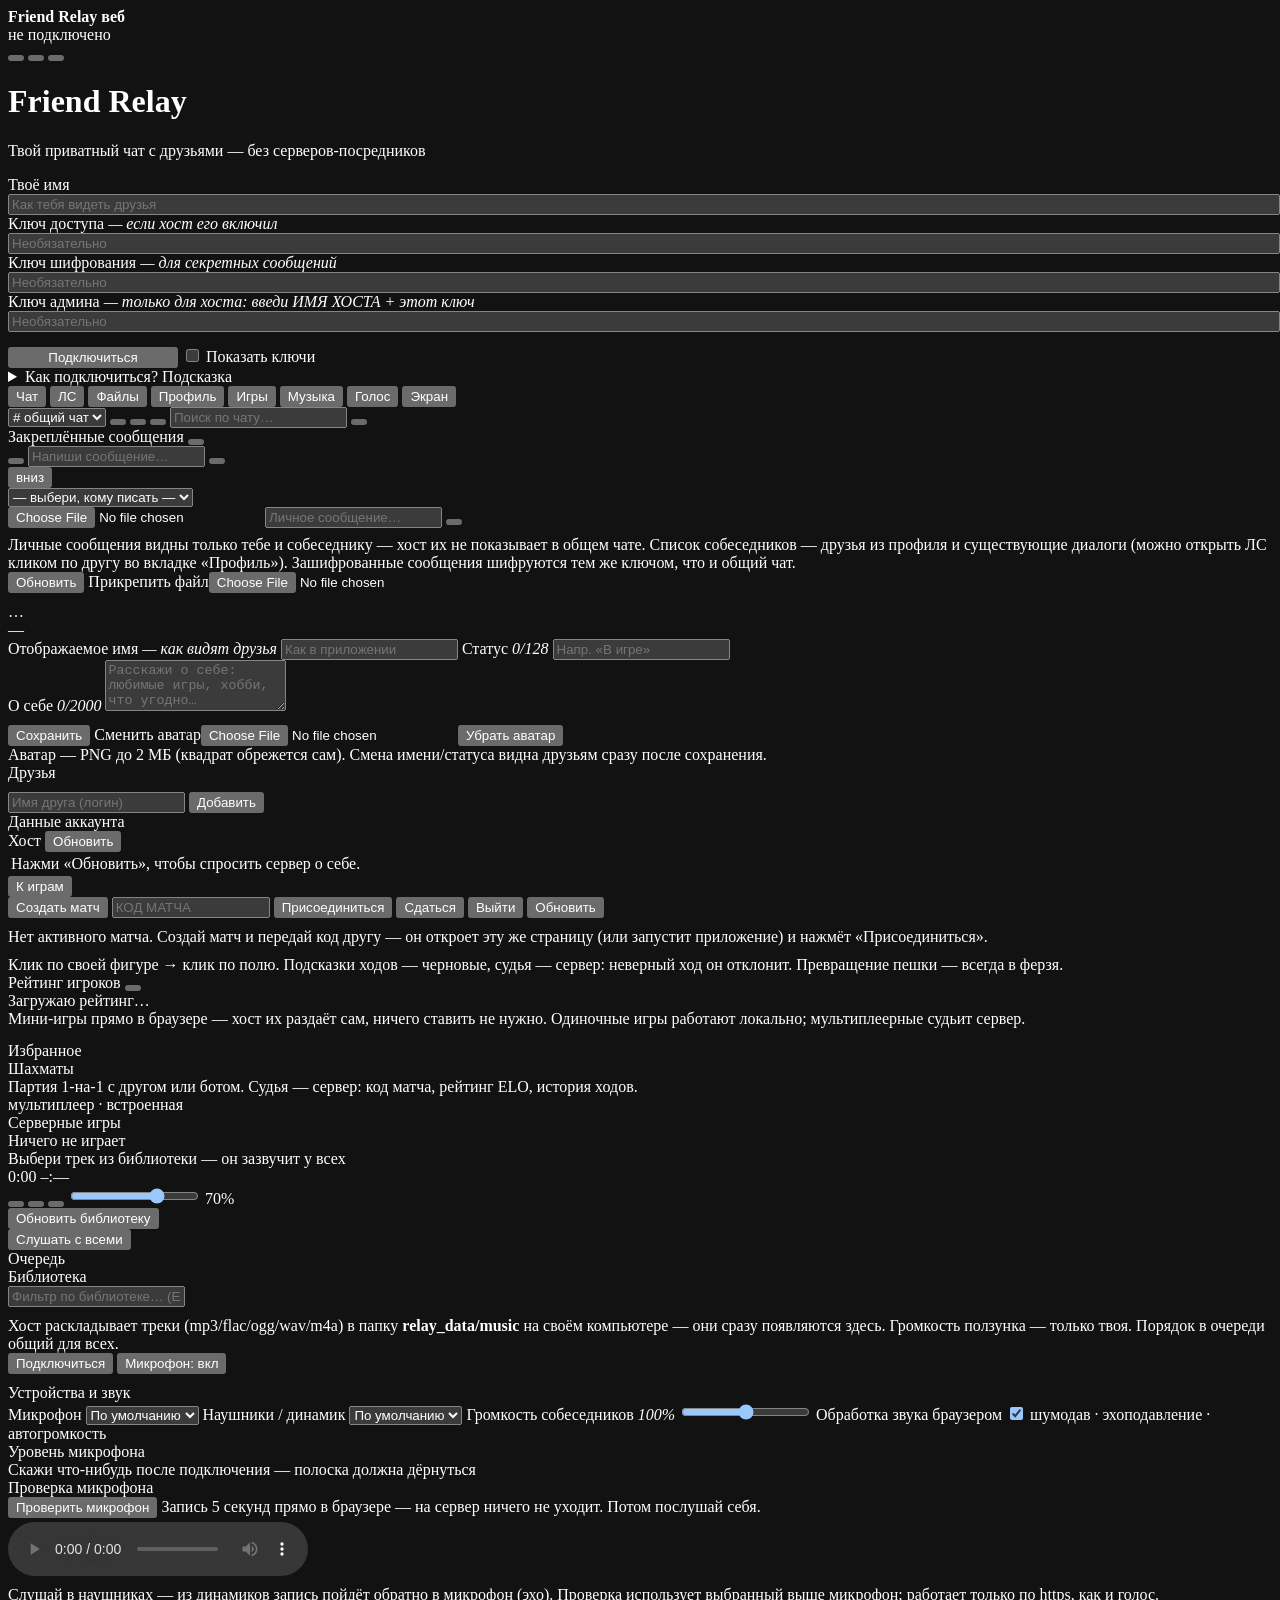
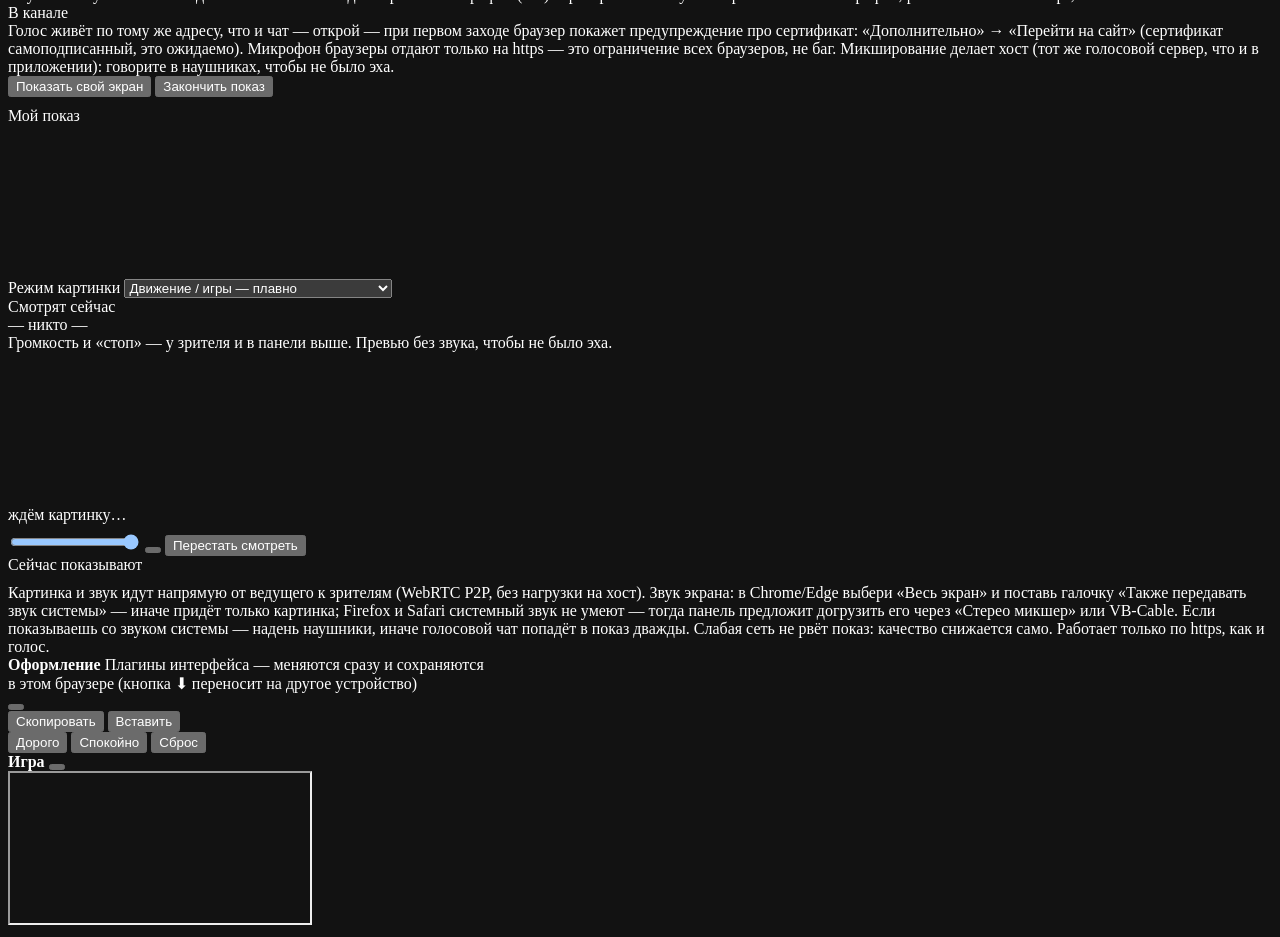
==== web_client/index.html @ a7c4d989 "v3.6.6 — voice engine fix + R4 telemetry (ping/loss in voice quality line) - mixer: send moved out o" ====
<!doctype html>
<html lang="ru">
<head>
<meta charset="utf-8">
<meta name="viewport" content="width=device-width, initial-scale=1">
<meta name="color-scheme" content="dark">
<title>Friend Relay</title>
<link rel="stylesheet" href="/static/style.css">
<!-- v3.5.9: скины «Ночник» и «Крем-брюле» (вторая парадигма целиком) —
     все правила под html[data-skin="nochnik"|"creme"], без атрибута
     файл не применяется: классика остаётся прежней -->
<link rel="stylesheet" href="/static/nochnik.css">
</head>
<body>
<header>
  <!-- Группа 1: бренд -->
  <div class="h-brand">
    <span class="brandlogo" data-i="relay"></span>
    <b>Friend Relay <span class="hint">веб</span></b>
  </div>
  <!-- Группа 2: статус подключения и онлайн -->
  <div class="h-status">
    <span class="connpill"><span class="dot" id="connDot"></span><span id="connTxt">не подключено</span></span>
    <span id="online"></span>
  </div>
  <!-- Группа 3: инструменты (хост · палитра · разделитель · тема · UX-студия) -->
  <div class="h-tools">
    <span class="hint" id="hostInfo"></span>
    <!-- v3.2: command palette — Ctrl+K, любой раздел за секунду (palette.js) -->
    <button id="btnPalette" class="sec" title="Быстрый переход (Ctrl+K)" data-i="search"></button>
    <span class="h-divider"></span>
    <button id="btnTheme" class="sec" title="Сменить тему оформления" data-i="theme"></button>
    <!-- v2.0.8: Appearance Studio — плагины оформления (appearance.js) -->
    <button id="btnUx" class="sec" title="Оформление и плагины" data-i="palette"></button>
  </div>
</header>
<main>
  <div class="panel" id="connectPanel">
    <div class="brandhero">
      <div class="logo" data-i="relay"></div>
      <h1>Friend Relay</h1>
      <p>Твой приватный чат с друзьями — без серверов-посредников</p>
    </div>
    <div class="conn-grid">
      <label class="field">
        <span>Твоё имя</span>
        <input id="name" placeholder="Как тебя видеть друзья" style="width:100%" maxlength="32">
      </label>
      <label class="field">
        <span>Ключ доступа <em class="opt">— если хост его включил</em></span>
        <input id="key" type="password" placeholder="Необязательно" style="width:100%">
      </label>
      <label class="field">
        <span>Ключ шифрования <em class="opt">— для секретных сообщений</em></span>
        <input id="enckey" type="password" placeholder="Необязательно" style="width:100%">
      </label>
      <!-- (v3.5.1) Ключ админа: с именем хоста даёт права админа с любого
           устройства. С машины хоста не нужен (loopback и так админ). -->
      <label class="field">
        <span>Ключ админа <em class="opt">— только для хоста: введи ИМЯ ХОСТА + этот ключ</em></span>
        <input id="adminkey" type="password" placeholder="Необязательно" style="width:100%">
      </label>
    </div>
    <div class="row" style="margin-top:14px">
      <button id="btnConnect" style="min-width:170px" data-i="rocket"> Подключиться</button>
      <label class="chk"><input type="checkbox" id="showKeys"> Показать ключи</label>
    </div>
    <div class="warn" id="connWarn"></div>
    <details class="howto">
      <summary>Как подключиться? Подсказка</summary>
      <div class="hint">Хост берётся из адреса этой страницы — открывай её на хосте:
        http://IP-хоста:8420/ (ZeroTier: http://100.x.x.x:8420/). Ключ шифрования —
        тот же «секретный ключ», что в настройках приложения хоста: без него
        зашифрованные сообщения не прочитать. Первый вывод ключа может занять
        несколько секунд — дальше берётся из кеша вкладки. Ключ админа —
        для ВЛАДЕЛЬЦА сервера: введи имя хоста и ключ (его печатает сервер при
        старте / показывает GUI хоста) — станешь админом и из браузера.
        С самой машины хоста админство включается само, ключ не нужен.</div>
    </details>
  </div>

  <div id="app" class="hidden">
    <!-- v3.2 «Studio Social»: табы превращаются CSS в социальный
         рейл-остров (rail.js добавляет сюда же аватары друзей и док).
         Разметка вкладок не менялась — только роли для ARIA. -->
    <div class="tabs" role="tablist" aria-label="Разделы">
      <div class="tabs-nav">
        <button data-tab="chat" class="act" role="tab" aria-selected="true" data-i="chat"> Чат</button>
        <button data-tab="dm" role="tab" aria-selected="false" data-i="dm"> ЛС</button>
        <button data-tab="files" role="tab" aria-selected="false" data-i="files"> Файлы</button>
        <button data-tab="profile" role="tab" aria-selected="false" data-i="profile"> Профиль</button>
        <!-- v3 Studio: Шахматы переехали в Игры (это же игра) — отдельной
             вкладки больше нет, но #tab-chess остаётся как подвид Games.
             См. карту «Шахматы» в #tab-games. -->
        <!-- v2.0.5: вкладка игр — лаунчер (как «активити» в Discord) -->
        <button data-tab="games" role="tab" aria-selected="false" data-i="games"> Игры</button>
        <!-- v3.3.0: вкладка музыки — синхронный плеер (music.js) -->
        <button data-tab="music" role="tab" aria-selected="false" data-i="music"> Музыка</button>
        <button data-tab="voice" role="tab" aria-selected="false" data-i="voice"> Голос</button>
        <!-- v3.6.0: демонстрация экрана со звуком (screen.js, WebRTC P2P) -->
        <button data-tab="screen" role="tab" aria-selected="false" data-i="screen"> Экран</button>
      </div>
    </div>

    <div class="panel" id="tab-chat">
      <div class="chatTop">
        <select id="channelSel" style="max-width:230px">
          <option value=""># общий чат</option>
        </select>
        <!-- v2.0.3: каналы прямо из веба — создать и удалить (сможет
             только создатель канала, сервер проверит и ответит 403) -->
        <button id="btnChanNew" class="sec" title="Создать канал" data-i="plus"></button>
        <button id="btnChanDel" class="sec hidden" title="Удалить канал
          (создатель)" data-i="trash"></button>
        <span id="typing"></span>
        <span style="flex:1"></span>
        <!-- v2.0.3: панель закреплённых сообщений (GET /pinned) -->
        <button id="btnPins" class="sec" title="Закреплённые сообщения" data-i="pin"></button>
        <!-- v2.0.2: поиск по загруженной ленте + звук-уведомление -->
        <input id="searchBox" placeholder="Поиск по чату…">
        <span class="hint" id="searchStat"></span>
        <button id="btnNotify" class="sec" title="Звук новых сообщений,
          когда вкладка не активна" data-i="bell"></button>
      </div>
      <!-- v2.0.3: выпадающая панель пинов (видна после клика на 📌) -->
      <div id="pinPanel" class="pinpanel hidden">
        <div class="pinpanel-head">Закреплённые сообщения
          <button id="btnPinClose" class="sec" data-i="x"></button></div>
        <div id="pinList"></div>
      </div>
      <div id="feed"></div>
      <div id="composer">
        <button id="btnEmoji" title="Эмодзи" type="button" data-i="emoji"></button>
        <input id="msgText" placeholder="Напиши сообщение…" maxlength="4000">
        <button id="btnSend" title="Отправить (Enter)" data-i="send"></button>
      </div>
      <div class="warn" id="chatWarn"></div>
      <button id="jumpDown" class="jumppill hidden">вниз <span id="jumpCnt"></span></button>
    </div>

    <div class="panel hidden" id="tab-dm">
    <div class="chatTop">
      <select id="dmPeer"><option value="">— выбери, кому писать —</option></select>
      <span class="hint" id="dmStat"></span>
    </div>
    <div id="dmFeed"></div>
    <div id="dmComposer">
      <!-- v2.0.3: файлы в ЛС — POST /send_dm_file, скачивание
           /dm_download/<id> (видит только отправитель и получатель) -->
      <label class="filebtn dmbtn" title="Прикрепить файл (только для
        собеседника)" data-i="attach"><input type="file" id="dmFileInput"></label>
      <input id="dmText" placeholder="Личное сообщение…" maxlength="4000">
      <button id="btnDmSend" title="Отправить (Enter)" data-i="send"></button>
    </div>
    <div class="warn" id="dmWarn"></div>
    <div class="hint" style="margin-top:8px">Личные сообщения видны только тебе
      и собеседнику — хост их не показывает в общем чате. Список собеседников —
      друзья из профиля и существующие диалоги (можно открыть ЛС кликом по
      другу во вкладке «Профиль»). Зашифрованные сообщения шифруются тем же
      ключом, что и общий чат.</div>
  </div>

  <div class="panel hidden" id="tab-files">
      <div class="row" style="margin-bottom:10px">
        <button id="btnRefreshFiles" class="sec" data-i="refresh"> Обновить</button>
        <label class="filebtn sec" data-i="attach"> Прикрепить файл<input type="file" id="fileInput"></label>
        <span class="hint" id="upStat"></span>
      </div>
      <div id="filesList"></div>
    </div>

    <div class="panel hidden" id="tab-profile">
      <div id="profCard" class="profcards">
        <div class="profhead">
          <div id="profAvatar" class="bigavatar">…</div>
          <div class="profhead-info">
            <div id="profName" class="profName">—</div>
            <div id="profLogin" class="hint"></div>
            <div id="profStatusMsg" class="profStatus"></div>
          </div>
        </div>
        <div class="profrow">
          <label class="field"><span>Отображаемое имя <em class="opt">— как видят друзья</em></span>
            <input id="profNameInput" maxlength="32" placeholder="Как в приложении"></label>
          <label class="field"><span>Статус <em class="opt" id="profStatusCnt">0/128</em></span>
            <input id="profStatusInput" maxlength="128" placeholder="Напр. «В игре»"></label>
        </div>
        <label class="field"><span>О себе <em class="opt" id="profBioCnt">0/2000</em></span>
          <textarea id="profBioInput" rows="3" maxlength="2000"
            placeholder="Расскажи о себе: любимые игры, хобби, что угодно…"></textarea></label>
        <div class="row" style="margin-top:10px">
          <button id="btnSaveProfile" data-i="save"> Сохранить</button>
          <label class="filebtn sec" data-i="image"> Сменить аватар<input type="file" id="avatarInput" accept="image/png"></label>
          <button id="btnRemoveAvatar" class="sec" data-i="trash"> Убрать аватар</button>
          <span class="hint" id="profSaveStat"></span>
        </div>
        <div class="warn" id="profWarn"></div>
        <div class="hint">Аватар — PNG до 2 МБ (квадрат обрежется сам). Смена
          имени/статуса видна друзьям сразу после сохранения.</div>
      </div>

      <div class="subhead">Друзья</div>
      <div id="friendsBox" class="friendslist"></div>
      <div class="row" style="margin-top:10px">
        <input id="friendName" placeholder="Имя друга (логин)" style="max-width:230px">
        <button id="btnAddFriend" class="sec" data-i="plus"> Добавить</button>
      </div>
      <div class="warn" id="friendsWarn"></div>

      <div class="subhead">Данные аккаунта</div>
      <table id="profileTable"></table>

      <!-- v2.0.3: сводка хоста (GET /server/stats) — «жив ли сервер» -->
      <div class="subhead">Хост
        <button id="btnHostStats" class="sec" data-i="refresh"> Обновить</button></div>
      <table id="hostTable"><tr><td colspan="2" class="hint">Нажми
        «Обновить», чтобы спросить сервер о себе.</td></tr></table>
    </div>

    <!-- v3 Studio: Шахматы — теперь подвид вкладки «Игры».
         #tab-chess остаётся отдельным .panel со всеми ID, на которые
         опирается chess.js (btnChessHost, board, moveList, lbBox…).
         Скрыт по умолчанию; открывается кликом по карте «Шахматы» в
         #tab-games. Кнопка «← к играм» возвращает в лаунчер. -->
    <div class="panel hidden" id="tab-chess">
      <!-- Кнопка возврата в лаунчер игр -->
      <button class="chess-back" id="btnChessBack" data-i="arrow-left"> К играм</button>
      <div class="row" style="margin-bottom:10px">
        <button id="btnChessHost">Создать матч</button>
        <input id="chessCode" placeholder="Код матча" style="width:150px;
          text-transform:uppercase">
        <button id="btnChessJoin" class="sec">Присоединиться</button>
        <span style="flex:1"></span>
        <button id="btnChessResign" class="sec hidden" data-i="flag"> Сдаться</button>
        <button id="btnChessLeave" class="sec hidden">Выйти</button>
        <button id="btnChessRefresh" class="sec" data-i="refresh"> Обновить</button>
      </div>
      <div id="chessStatus" class="hint" style="margin-bottom:10px">Нет активного матча.
        Создай матч и передай код другу — он откроет эту же страницу
        (или запустит приложение) и нажмёт «Присоединиться».</div>
      <div id="chessWrap">
        <div id="board"></div>
        <div id="movesBox">
          <div class="hint" id="chessPlayers"></div>
          <div id="moveList" style="margin-top:6px"></div>
          <div class="hint" style="margin-top:8px">Клик по своей фигуре → клик по
            полю. Подсказки ходов — черновые, судья — сервер: неверный ход он
            отклонит. Превращение пешки — всегда в ферзя.</div>
        </div>
      </div>
      <!-- v2.0.3: таблица лидеров ChessBot (GET /leaderboard) -->
      <div class="subhead" data-i="trophy"> Рейтинг игроков
        <button id="btnLbRefresh" class="sec" data-i="refresh"></button></div>
      <div id="lbBox" class="hint">Загружаю рейтинг…</div>
      <div class="warn" id="chessWarn"></div>
    </div>

    <!-- v2.0.5: вкладка «Игры» — лаунчер + окно игры в iframe.
         v3 Studio: + секция «избранных» игр (встроенные — шахматы).
         gameWin — оверлей на весь экран (как окно активити в Discord);
         iframe песочнице allow-scripts+allow-same-origin (рекорды в
         localStorage), всё остальное отрезано. -->
    <div class="panel hidden" id="tab-games">
      <div class="hint" style="margin-bottom:14px">Мини-игры прямо в
        браузере — хост их раздаёт сам, ничего ставить не нужно.
        Одиночные игры работают локально; мультиплеерные судьит сервер.</div>

      <!-- Избранные встроенные игры -->
      <div class="games-section-title" data-i="star"> Избранное</div>
      <div class="games-featured" id="gamesFeatured">
        <!-- Chess — встроенная мультиплеерная игра (chess.js).
             Карта открывает #tab-chess как подвид (см. games.js). -->
        <div class="gamecard featured" id="chessCard" data-game="chess">
          <div class="gameicon" data-i="chess-knight"></div>
          <div class="gametitle">Шахматы</div>
          <div class="gamedesc">Партия 1-на-1 с другом или ботом.
            Судья — сервер: код матча, рейтинг ELO, история ходов.</div>
          <div class="gamemode">мультиплеер · встроенная</div>
        </div>
      </div>

      <!-- Серверные игры (раздаёт хост: 2048, Сапёр, Го, Воксель…) -->
      <div class="games-section-title" data-i="game-grid"> Серверные игры</div>
      <div id="gamesGrid" class="gamesgrid"></div>
    </div>

    <!-- v3.3.0: вкладка «Музыка» — синхронный плеер (music.js).
         Хост кладёт треки в relay_data/music (или задаёт папку через
         настройки), все слушают синхронно, любой может выбрать трек.
         Управление (play/pause/перемотка) — зависит от open_dj хоста;
         очередь открыта всем всегда. -->
    <div class="panel hidden" id="tab-music">
      <div class="music-now">
        <div class="music-cover" id="musicCover" data-i="music"></div>
        <div class="music-nowinfo">
          <div class="music-title" id="musicTitle">Ничего не играет</div>
          <div class="hint" id="musicSub">Выбери трек из библиотеки — он зазвучит у всех</div>
          <div class="musicbar" id="musicBar" title="Перемотка (клик)">
            <div class="musicbar-fill" id="musicBarFill"></div>
          </div>
          <div class="musictimes hint">
            <span id="musicPos">0:00</span>
            <span style="flex:1"></span>
            <span id="musicDur">–:––</span>
          </div>
        </div>
        <div class="music-ctl">
          <button id="btnMPrev" class="sec" title="Предыдущий трек" data-i="skip-back"></button>
          <button id="btnMPlay" title="Играть / пауза" data-i="play"></button>
          <button id="btnMNext" class="sec" title="Следующий трек" data-i="skip-fwd"></button>
          <input type="range" id="musicVol" min="0" max="100" value="70"
                 title="Твоя громкость (слышна только тебе)">
          <span class="hint" id="musicVolVal">70%</span>
        </div>
      </div>
      <div class="music-actions">
        <button id="btnMRescan" class="sec" data-i="refresh"> Обновить библиотеку</button>
        <span class="hint" id="musicStat"></span>
      </div>
      <!-- Оверлей «нажми, чтобы слушать»: браузеры блокируют автоплей
           до первого клика на странице — честно просим жест -->
      <div id="musicJoin" class="musicjoin hidden">
        <button id="btnMJoin" data-i="headphones"> Слушать с всеми</button>
      </div>

      <div class="subhead">Очередь</div>
      <div id="musicQueue" class="musicqueue"></div>

      <div class="subhead">Библиотека</div>
      <div class="row" style="margin-bottom:8px">
        <input id="musicSearch" placeholder="Фильтр по библиотеке… (Enter — искать ещё и во внешних API)">
        <span class="hint" id="musicCnt"></span>
      </div>
      <div id="musicApiBox" class="hidden"></div>
      <div id="musicList" class="musiclist"></div>
      <div class="hint" style="margin-top:10px">Хост раскладывает треки (mp3/flac/ogg/wav/m4a)
        в папку <b>relay_data/music</b> на своём компьютере — они сразу появляются
        здесь. Громкость ползунка — только твоя. Порядок в очереди общий для всех.</div>
    </div>

    <div class="panel hidden" id="tab-voice">
      <div class="row" style="margin-bottom:10px">
        <button id="btnVoice" data-i="voice"> Подключиться</button>
        <button id="btnVoiceMute" class="sec hidden" data-i="mic-off"> Микрофон: вкл</button>
        <span style="flex:1"></span>
        <span class="hint" id="voiceStat"></span>
      </div>
      <div class="warn" id="voiceWarn"></div>

      <div class="subhead">Устройства и звук</div>
      <div class="voiceset">
        <label class="field"><span>Микрофон</span>
          <select id="micSel"><option value="">По умолчанию</option></select></label>
        <label class="field"><span>Наушники / динамик</span>
          <select id="spkSel"><option value="">По умолчанию</option></select></label>
        <label class="field"><span>Громкость собеседников <em class="opt" id="volVal">100%</em></span>
          <input type="range" id="volSlider" min="0" max="200" value="100"></label>
        <label class="field"><span>Обработка звука браузером</span>
          <span class="chk"><input type="checkbox" id="dspCheck" checked>
            шумодав · эхоподавление · автогромкость</span></label>
        <div class="field">
          <span>Уровень микрофона</span>
          <div class="meter"><div id="micMeter"></div></div>
          <span class="hint">Скажи что-нибудь после подключения — полоска должна дёрнуться</span>
        </div>
      </div>

      <div class="subhead">Проверка микрофона</div>
      <div class="row" style="margin-bottom:4px">
        <button id="btnMicTest" class="sec" data-i="voice"> Проверить микрофон</button>
        <span class="hint" id="micTestStat">Запись 5 секунд прямо в браузере —
          на сервер ничего не уходит. Потом послушай себя.</span>
      </div>
      <div id="micTestBox" class="hidden">
        <audio id="micTestAudio" controls></audio>
        <div class="hint" id="micTestVerdict"></div>
      </div>
      <div class="hint" style="margin-top:6px">Слушай в наушниках — из динамиков
            запись пойдёт обратно в микрофон (эхо). Проверка использует
            выбранный выше микрофон; работает только по https, как и голос.</div>

      <div class="subhead">В канале</div>
      <div id="voicePeople"></div>
      <div class="hint">Голос живёт по тому же адресу, что и чат — открой
        <b id="voiceHttpsHint"></b> — при первом заходе браузер покажет
        предупреждение про сертификат: «Дополнительно» → «Перейти на сайт»
        (сертификат самоподписанный, это ожидаемо). Микрофон браузеры
        отдают только на https — это ограничение всех браузеров, не баг.
        Микширование делает хост (тот же голосовой сервер, что и в
        приложении): говорите в наушниках, чтобы не было эха.</div>
    </div>

    <!-- v3.6.0: вкладка «Экран» — демонстрация экрана со звуком (screen.js).
         Медиа идёт через WebRTC P2P: ведущий захватывает экран браузером
         (getDisplayMedia, системный звук — Chrome/Edge на Windows), сервер
         релеит только служебный сигналинг. В скинах «Ночник»/«Крем-брюле»
         панель переезжает в карточку «Сейчас» (AMBIENT, см. nochnik.js). -->
    <div class="panel hidden" id="tab-screen">
      <div class="row" style="margin-bottom:10px">
        <button id="btnScreenShare" data-i="screen"> Показать свой экран</button>
        <button id="btnScreenStop" class="sec hidden" data-i="stop"> Закончить показ</button>
        <span style="flex:1"></span>
        <span class="hint" id="screenStat"></span>
      </div>
      <div class="warn" id="screenWarn"></div>

      <!-- У ведущего: превью + настройки -->
      <div id="screenHost" class="hidden">
        <div class="subhead">Мой показ</div>
        <div class="screenhost">
          <video id="screenPreview" class="screenvideo" autoplay playsinline muted></video>
          <div class="screenhost-ctl">
            <label class="field"><span>Режим картинки</span>
              <select id="screenQuality">
                <option value="motion">Движение / игры — плавно</option>
                <option value="detail">Чтение / код — резко</option>
                <option value="max">Максимум — LAN / ZeroTier (60 кадров)</option>
              </select></label>
            <div class="field"><span>Смотрят сейчас</span>
              <div id="screenWatchers" class="hint">— никто —</div></div>
            <div class="hint">Громкость и «стоп» — у зрителя и в панели выше.
              Превью без звука, чтобы не было эха.</div>
          </div>
        </div>
      </div>

      <!-- У зрителя: видео + полоска управления -->
      <div id="screenView" class="hidden">
        <div class="screenframe">
          <video id="screenVideo" class="screenvideo" autoplay playsinline></video>
          <div id="screenViewIdle" class="screenidle hidden">ждём картинку…</div>
        </div>
        <div class="row screenview-bar" style="margin-top:8px">
          <span class="hint" id="screenViewWho"></span>
          <span style="flex:1"></span>
          <input type="range" id="screenVol" min="0" max="100" value="100"
                 title="Громкость звука экрана" style="max-width:130px">
          <button id="btnScreenFull" class="sec" title="На весь экран" data-i="external"></button>
          <button id="btnScreenWatchStop" class="sec" data-i="x"> Перестать смотреть</button>
        </div>
      </div>

      <div class="subhead">Сейчас показывают</div>
      <div id="screenStreams" class="screenstreams"></div>

      <div class="hint" style="margin-top:10px">Картинка и звук идут напрямую
        от ведущего к зрителям (WebRTC P2P, без нагрузки на хост). Звук
        экрана: в Chrome/Edge выбери «Весь экран» и поставь галочку
        «Также передавать звук системы» — иначе придёт только картинка;
        Firefox и Safari системный звук не умеют — тогда панель предложит
        догрузить его через «Стерео микшер» или VB-Cable. Если показываешь
        со звуком системы — надень наушники, иначе голосовой чат попадёт
        в показ дважды. Слабая сеть не рвёт показ: качество снижается
        само. Работает только по https, как и голос.</div>
    </div>
  </div>
</main>
<div id="toasts"></div>
<!-- v2.0.8: Appearance Studio — панель оформления справа (как в Figma).
     Управление — appearance.js: реестр плагинов рисует карточки сам.
     Оверлей затемняет страницу и ловит клик «мимо»; Esc тоже закрывает. -->
<div id="uxOverlay" class="ux-overlay hidden"></div>
<aside id="uxDrawer" class="ux-drawer hidden" aria-label="Оформление">
  <div class="ux-head">
    <div class="ux-head-tt">
      <b>Оформление</b>
      <span class="hint">Плагины интерфейса — меняются сразу и сохраняются<br>в этом браузере (кнопка ⬇ переносит на другое устройство)</span>
    </div>
    <button id="btnUxClose" class="sec" title="Закрыть (Esc)" data-i="x"></button>
  </div>
  <div class="ux-io">
    <button id="uxExport" class="sec" title="Скопировать настройки как JSON" data-i="copy"> Скопировать</button>
    <button id="uxImport" class="sec" title="Применить настройки из JSON" data-i="download"> Вставить</button>
  </div>
  <div id="uxBody" class="ux-body"></div>
  <div class="ux-foot">
    <button id="uxPresetRich" class="sec" title="Аврора, стекло, мягкие баблы" data-i="sparkles"> Дорого</button>
    <button id="uxPresetCalm" class="sec" title="Минимум эффектов" data-i="theme"> Спокойно</button>
    <button id="uxPresetReset" class="sec" title="Как из коробки" data-i="refresh"> Сброс</button>
  </div>
</aside>
<!-- v2.0.5: окно игры поверх интерфейса (открывается из лаунчера) -->
<div id="gameWin" class="gamewin hidden">
  <div class="gamewin-bar">
    <b id="gameWinTitle">Игра</b>
    <span style="flex:1"></span>
    <button id="btnGameClose" class="sec" title="Закрыть игру (Esc)" data-i="x"></button>
  </div>
  <iframe id="gameFrame" class="gamewin-frame" sandbox="allow-scripts allow-same-origin"
    title="Окно игры"></iframe>
</div>
<script src="/static/forge.min.js"></script>
<script src="/static/core.js"></script>
<script src="/static/modal.js"></script>
<script src="/static/chat.js"></script>
<script src="/static/files.js"></script>
<script src="/static/profile.js"></script>
<script src="/static/dm.js"></script>
<script src="/static/chess.js"></script>
<script src="/static/games.js"></script>
<script src="/static/voice.js"></script>
<script src="/static/music.js"></script>
<!-- v3.6.0: демонстрация экрана (до appearance/nochnik — им нужен DOM панели) -->
<script src="/static/screen.js"></script>
<script src="/static/appearance.js"></script>
<script src="/static/icons.js"></script>
<script src="/static/rail.js"></script>
<script src="/static/main.js"></script>
<script src="/static/palette.js"></script>
<!-- v3.5.9: скины «Ночник»/«Крем-брюле» — последним: нужны activateTab,
     S, FRIENDS, openChannel, openDmWith, avatarColor, initialsOf,
     setConn (все уже готовы) -->
<script src="/static/nochnik.js"></script>
</body>
</html>
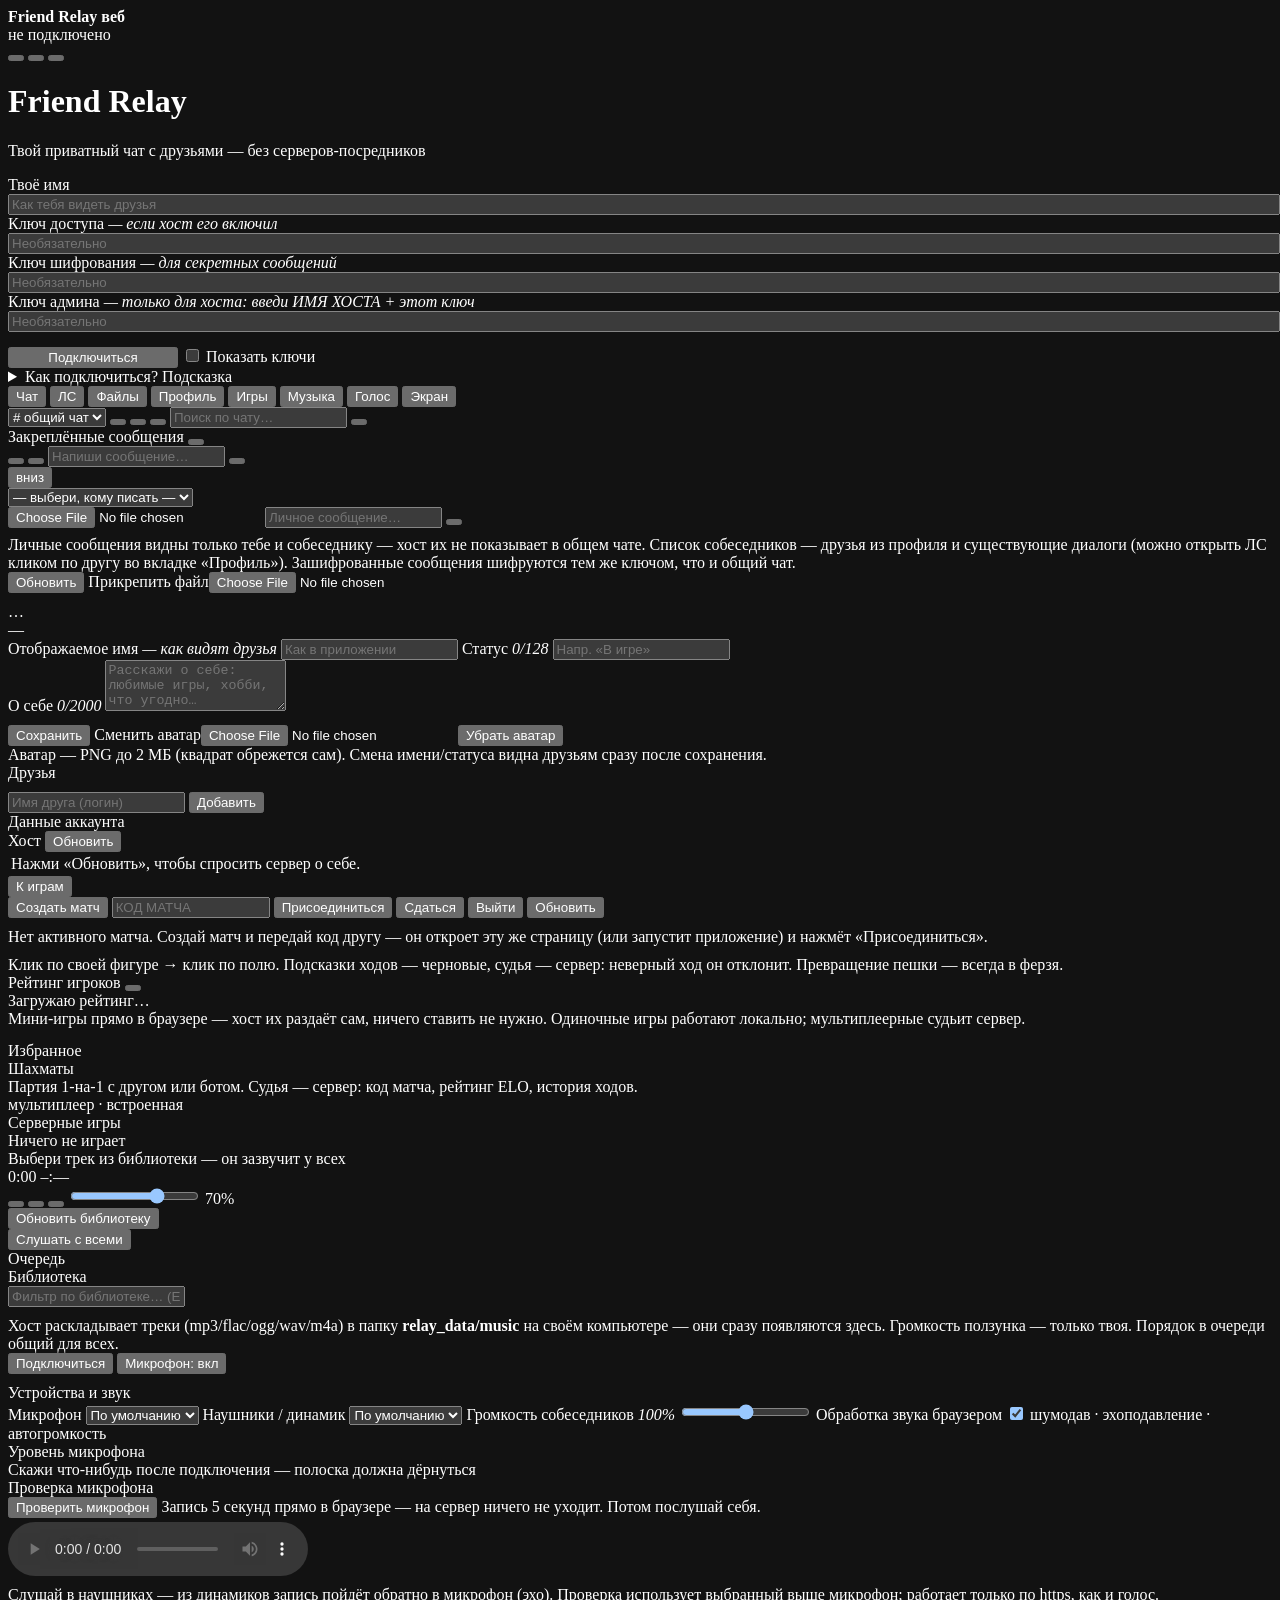
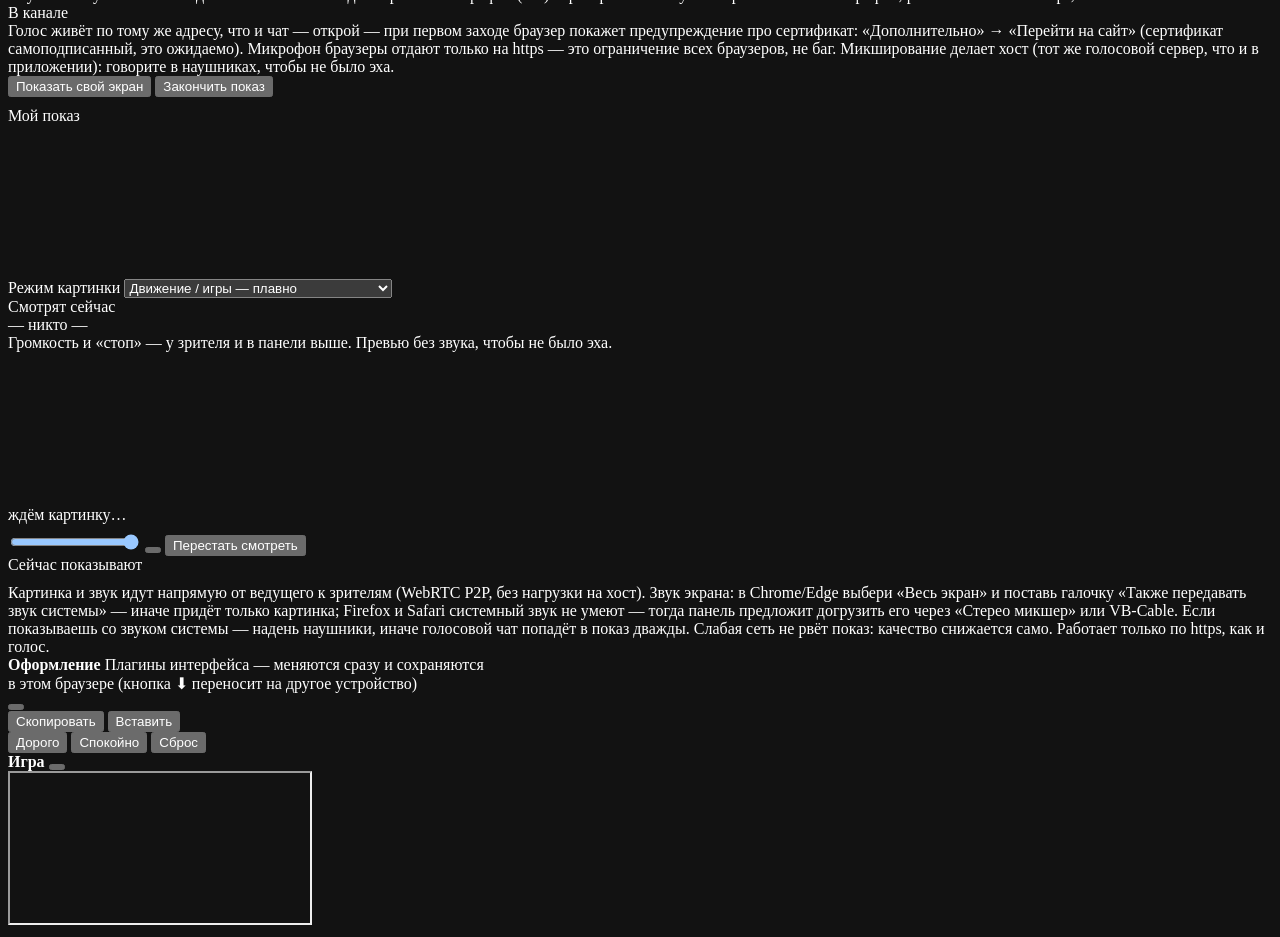
==== commit 4f6b0fd4: "v3.6.8 — веб: скриншоты в чате (превью + лайтбокс, темы) + браузерный E2E микрофона СКРИНШОТЫ (web_c" ====
--- a/web_client/index.html
+++ b/web_client/index.html
@@ -131,6 +131,10 @@
       <div id="feed"></div>
       <div id="composer">
         <button id="btnEmoji" title="Эмодзи" type="button" data-i="emoji"></button>
+        <!-- v3.6.8: скриншот/картинка прямо из чата (Ctrl+V тоже работает:
+             см. images.js). Несколько файлов за раз — accept="image/*" -->
+        <button id="btnImg" title="Скриншот или картинка (можно Ctrl+V)" type="button" data-i="attach"></button>
+        <input type="file" id="imgInput" accept="image/*" multiple hidden>
         <input id="msgText" placeholder="Напиши сообщение…" maxlength="4000">
         <button id="btnSend" title="Отправить (Enter)" data-i="send"></button>
       </div>
@@ -499,6 +503,8 @@
 <script src="/static/chess.js"></script>
 <script src="/static/games.js"></script>
 <script src="/static/voice.js"></script>
+<!-- v3.6.8: скриншоты и картинки в чате — превью + лайтбокс -->
+<script src="/static/images.js"></script>
 <script src="/static/music.js"></script>
 <!-- v3.6.0: демонстрация экрана (до appearance/nochnik — им нужен DOM панели) -->
 <script src="/static/screen.js"></script>
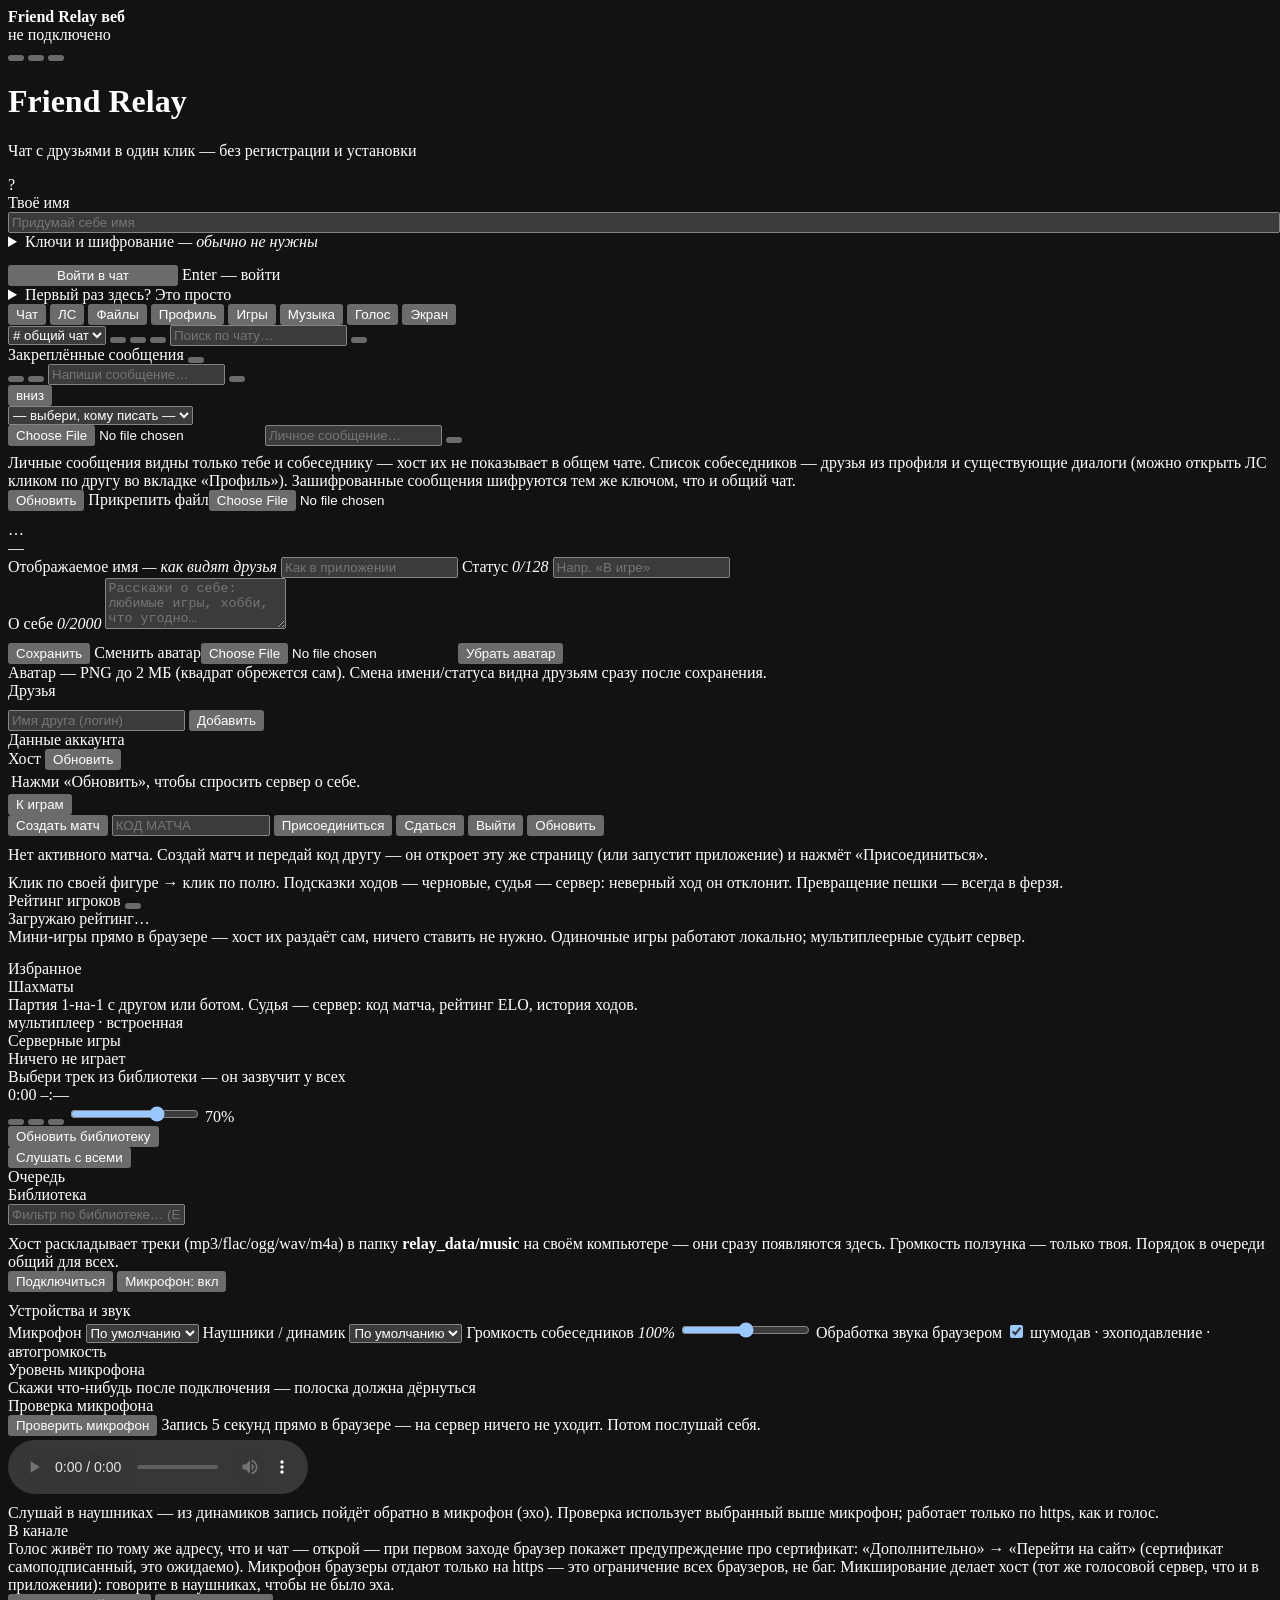
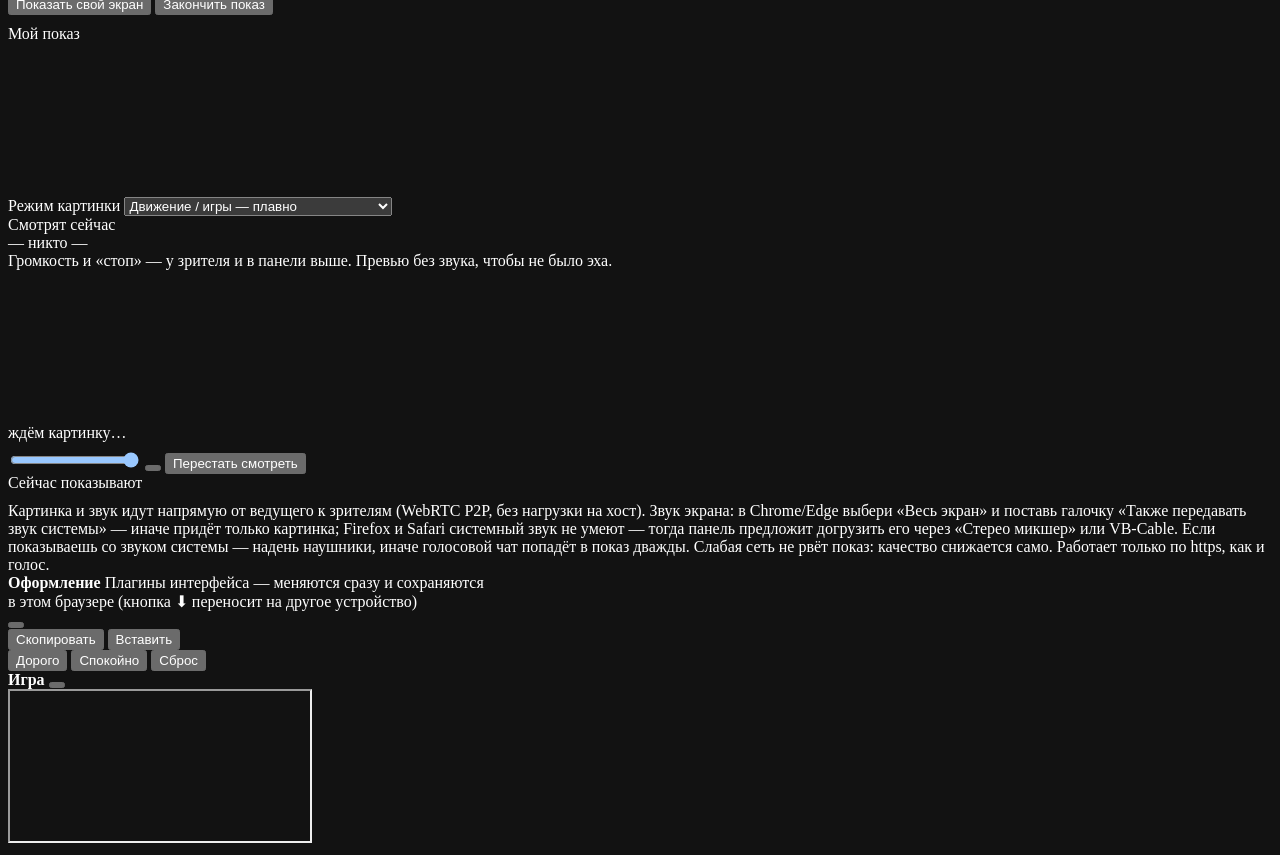
==== commit a6bbd975: "v3.7.1 — веб: дружелюбный экран входа без потери функционала: один обязательный шаг (имя) с живым ми" ====
--- a/web_client/index.html
+++ b/web_client/index.html
@@ -35,47 +35,67 @@
   </div>
 </header>
 <main>
+  <!-- v3.7.1 «Дружелюбный вход»: на первом плане — одно-единственное
+       обязательное поле, ИМЯ (оно же рисует мини-аватар с инициалами —
+       как тебя увидят друзья). Ключи доступа/шифрования/админа спрятаны
+       в спойлер «для особых случаев» — новичку они не нужны, а хост
+       развернёт одним кликом. Все id сохранены 1:1 (name, key, enckey,
+       adminkey, showKeys, btnConnect, connWarn) — main.js разницы не
+       заметит, регресс не сломан. -->
   <div class="panel" id="connectPanel">
     <div class="brandhero">
       <div class="logo" data-i="relay"></div>
       <h1>Friend Relay</h1>
-      <p>Твой приватный чат с друзьями — без серверов-посредников</p>
-    </div>
-    <div class="conn-grid">
+      <p>Чат с друзьями в один клик — без регистрации и установки</p>
+    </div>
+
+    <div class="who-row">
+      <div class="who-avatar" id="whoAvatar" aria-hidden="true">?</div>
       <label class="field">
         <span>Твоё имя</span>
-        <input id="name" placeholder="Как тебя видеть друзья" style="width:100%" maxlength="32">
+        <input id="name" placeholder="Придумай себе имя" style="width:100%" maxlength="32">
       </label>
-      <label class="field">
-        <span>Ключ доступа <em class="opt">— если хост его включил</em></span>
-        <input id="key" type="password" placeholder="Необязательно" style="width:100%">
-      </label>
-      <label class="field">
-        <span>Ключ шифрования <em class="opt">— для секретных сообщений</em></span>
-        <input id="enckey" type="password" placeholder="Необязательно" style="width:100%">
-      </label>
-      <!-- (v3.5.1) Ключ админа: с именем хоста даёт права админа с любого
-           устройства. С машины хоста не нужен (loopback и так админ). -->
-      <label class="field">
-        <span>Ключ админа <em class="opt">— только для хоста: введи ИМЯ ХОСТА + этот ключ</em></span>
-        <input id="adminkey" type="password" placeholder="Необязательно" style="width:100%">
-      </label>
-    </div>
+    </div>
+
+    <details class="advkeys" id="advKeys">
+      <summary data-i="key"> Ключи и шифрование <em class="opt">— обычно не нужны</em></summary>
+      <div class="conn-grid">
+        <label class="field">
+          <span>Ключ доступа <em class="opt">— если хост включил вход по ключу</em></span>
+          <input id="key" type="password" placeholder="Оставь пустым, если не знаешь" style="width:100%">
+        </label>
+        <label class="field">
+          <span>Ключ шифрования <em class="opt">— для секретных сообщений</em></span>
+          <input id="enckey" type="password" placeholder="Тот же «секретный ключ», что у хоста" style="width:100%">
+        </label>
+        <!-- (v3.5.1) Ключ админа: с именем хоста даёт права админа с любого
+             устройства. С машины хоста не нужен (loopback и так админ). -->
+        <label class="field">
+          <span>Ключ админа <em class="opt">— только владельцу сервера</em></span>
+          <input id="adminkey" type="password" placeholder="Имя хоста + этот ключ" style="width:100%">
+        </label>
+      </div>
+      <label class="chk"><input type="checkbox" id="showKeys"> Показать ключи</label>
+    </details>
+
     <div class="row" style="margin-top:14px">
-      <button id="btnConnect" style="min-width:170px" data-i="rocket"> Подключиться</button>
-      <label class="chk"><input type="checkbox" id="showKeys"> Показать ключи</label>
+      <button id="btnConnect" style="min-width:170px" data-i="rocket"> <span id="btnConnectTxt">Войти в чат</span></button>
+      <span class="hint enterhint">Enter — войти</span>
     </div>
     <div class="warn" id="connWarn"></div>
+
     <details class="howto">
-      <summary>Как подключиться? Подсказка</summary>
-      <div class="hint">Хост берётся из адреса этой страницы — открывай её на хосте:
-        http://IP-хоста:8420/ (ZeroTier: http://100.x.x.x:8420/). Ключ шифрования —
-        тот же «секретный ключ», что в настройках приложения хоста: без него
-        зашифрованные сообщения не прочитать. Первый вывод ключа может занять
-        несколько секунд — дальше берётся из кеша вкладки. Ключ админа —
-        для ВЛАДЕЛЬЦА сервера: введи имя хоста и ключ (его печатает сервер при
-        старте / показывает GUI хоста) — станешь админом и из браузера.
-        С самой машины хоста админство включается само, ключ не нужен.</div>
+      <summary>Первый раз здесь? Это просто</summary>
+      <ol>
+        <li><b>Придумай имя</b> и жми «Войти в чат». Регистрации нет —
+          всё остальное на этом экране по желанию.</li>
+        <li><b>Страница не открывается?</b> Попроси у друга-хоста адрес:
+          http://IP-хоста:8420 (ZeroTier: http://100.x.x.x:8420).</li>
+        <li><b>Ключи — только если хост их включил:</b> доступ — на вход,
+          шифрование — для секретных сообщений (первый вывод ключа займёт
+          пару секунд, дальше из кеша вкладки), админ-ключ — владельцу
+          сервера. С машины хоста админство включается само.</li>
+      </ol>
     </details>
   </div>
 
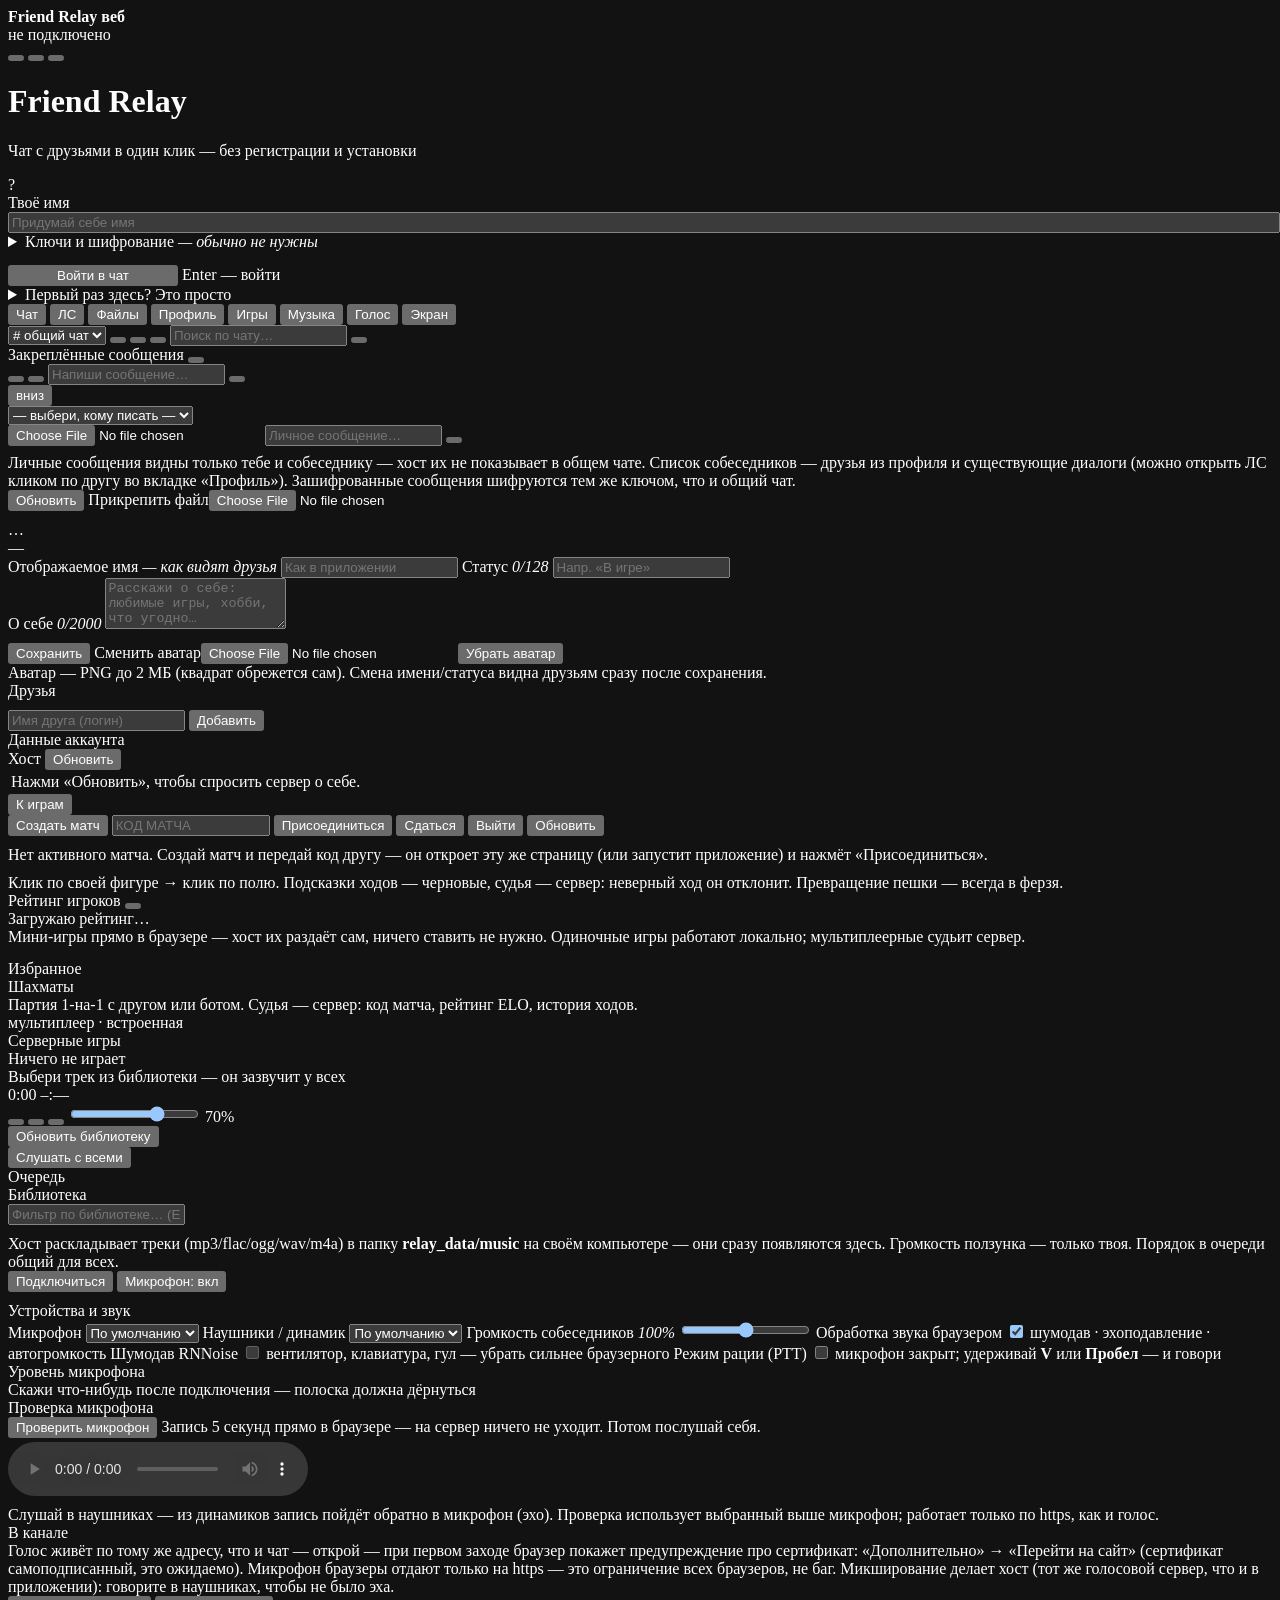
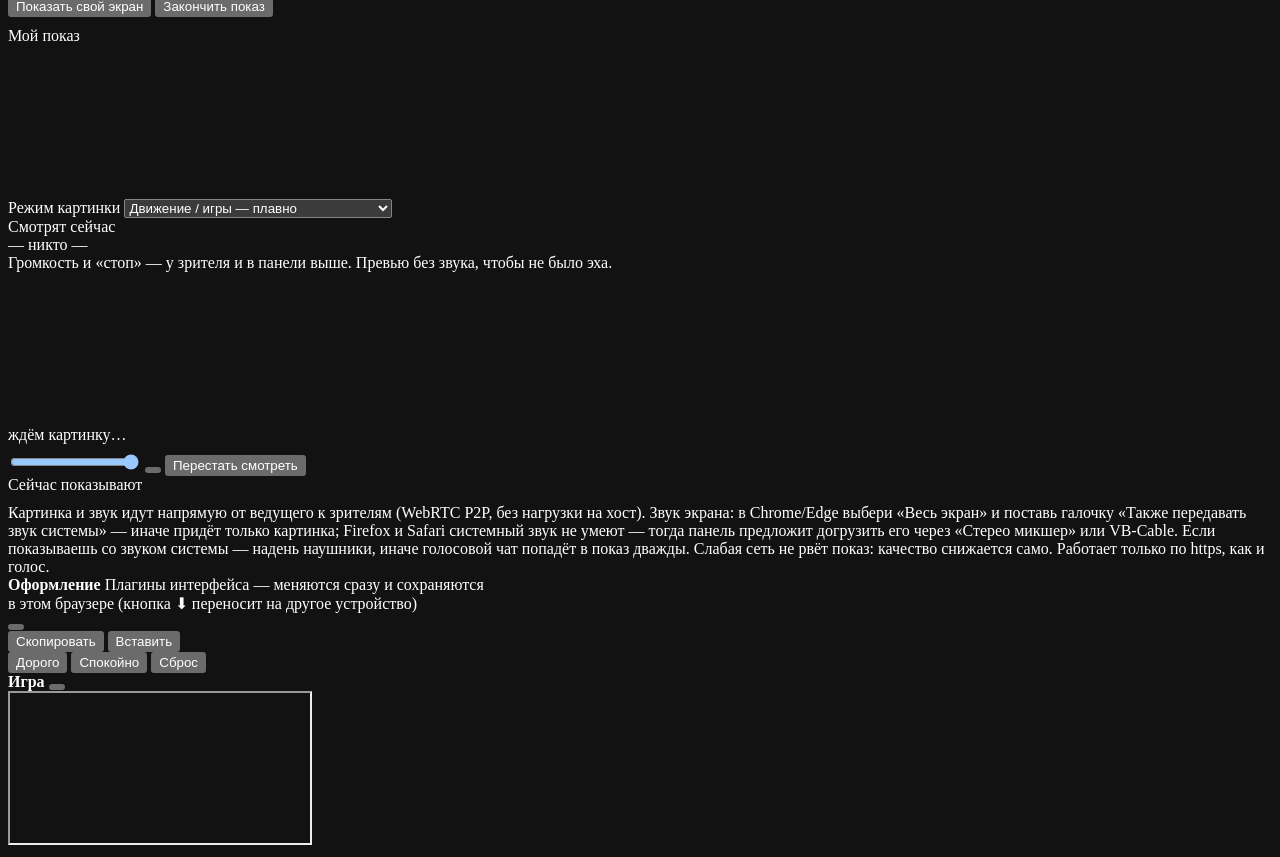
==== commit 34c6daf3: "v3.7.2 — voice UX pack (веб): рация PTT (V/Пробел вне инпутов + удержание кнопки, effectiveMuted — е" ====
--- a/web_client/index.html
+++ b/web_client/index.html
@@ -382,6 +382,13 @@
         <label class="field"><span>Обработка звука браузером</span>
           <span class="chk"><input type="checkbox" id="dspCheck" checked>
             шумодав · эхоподавление · автогромкость</span></label>
+        <!-- v3.7.2: шумодав RNNoise (wasm в аудио-ворклете) + режим рации -->
+        <label class="field"><span>Шумодав RNNoise <em class="opt" id="rnState"></em></span>
+          <span class="chk"><input type="checkbox" id="rnCheck" disabled>
+            вентилятор, клавиатура, гул — убрать сильнее браузерного</span></label>
+        <label class="field"><span>Режим рации (PTT)</span>
+          <span class="chk"><input type="checkbox" id="pttCheck">
+            микрофон закрыт; удерживай <b>V</b> или <b>Пробел</b> — и говори</span></label>
         <div class="field">
           <span>Уровень микрофона</span>
           <div class="meter"><div id="micMeter"></div></div>
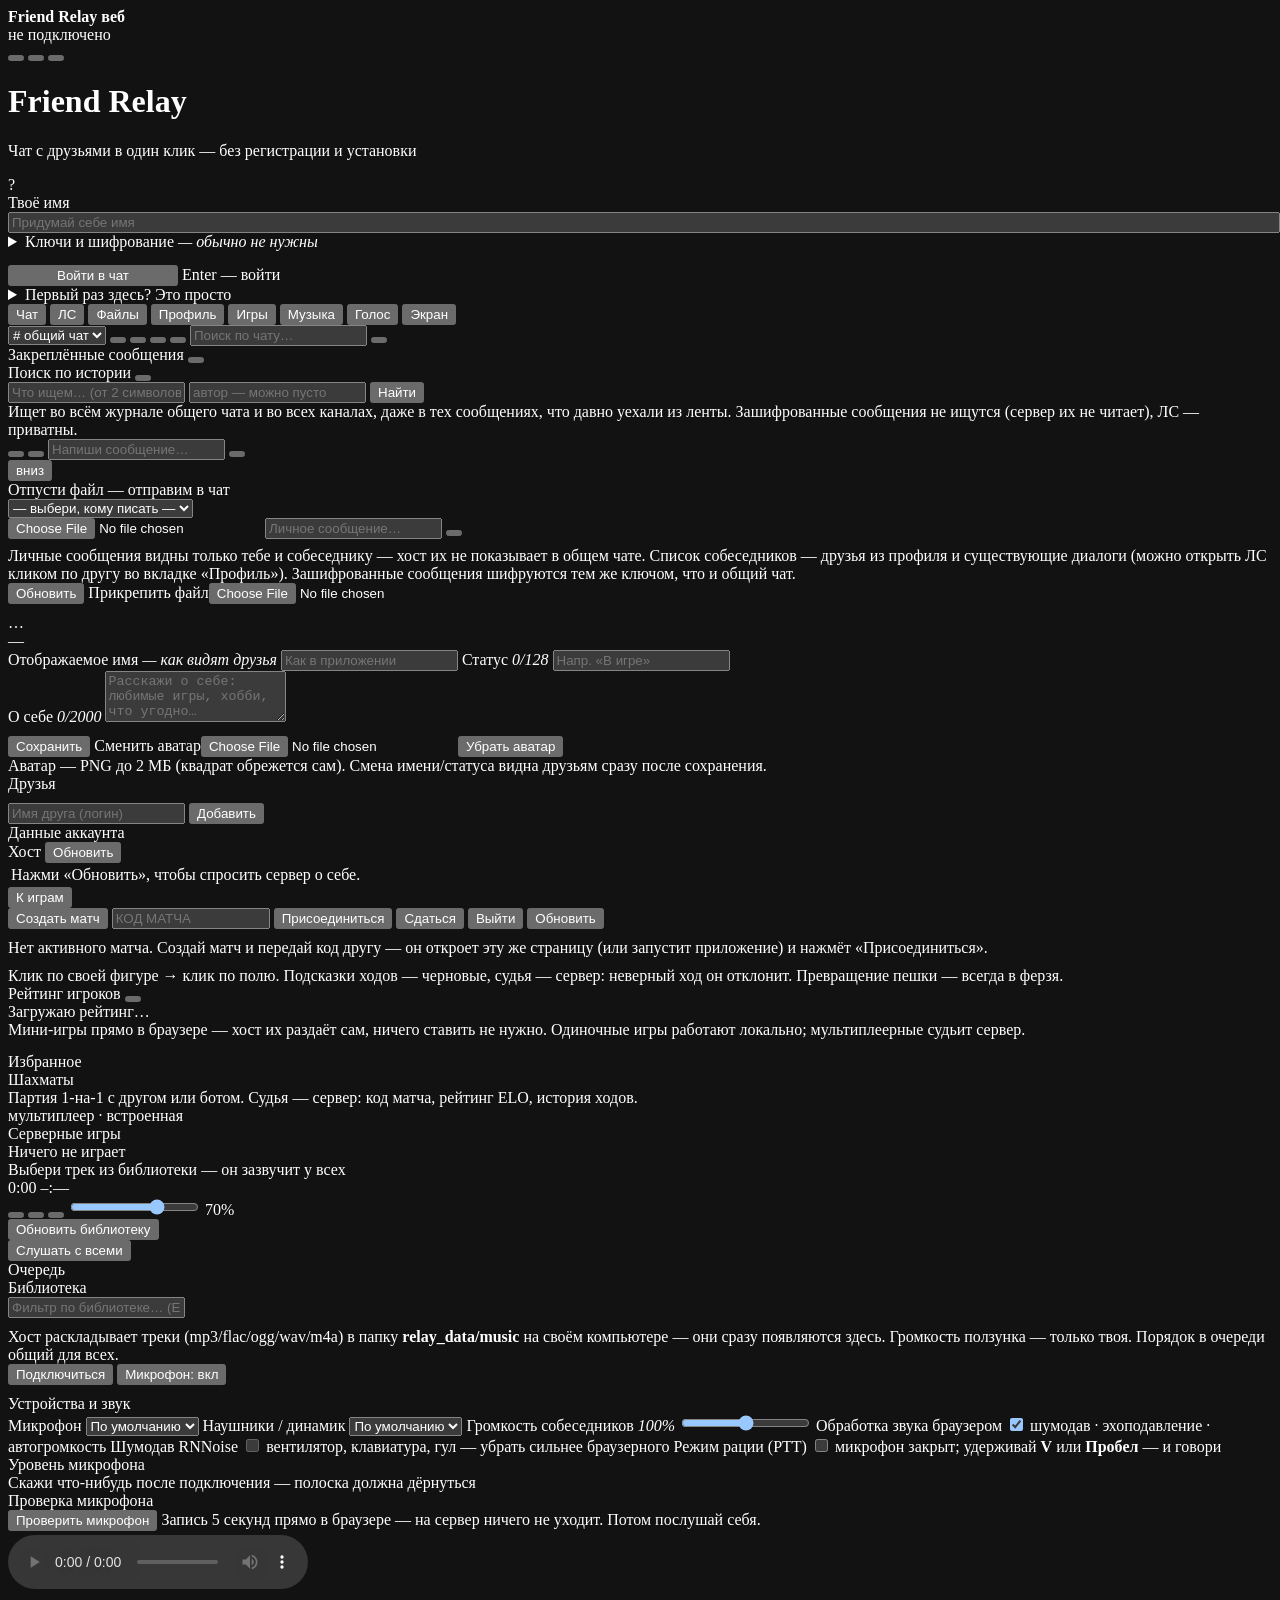
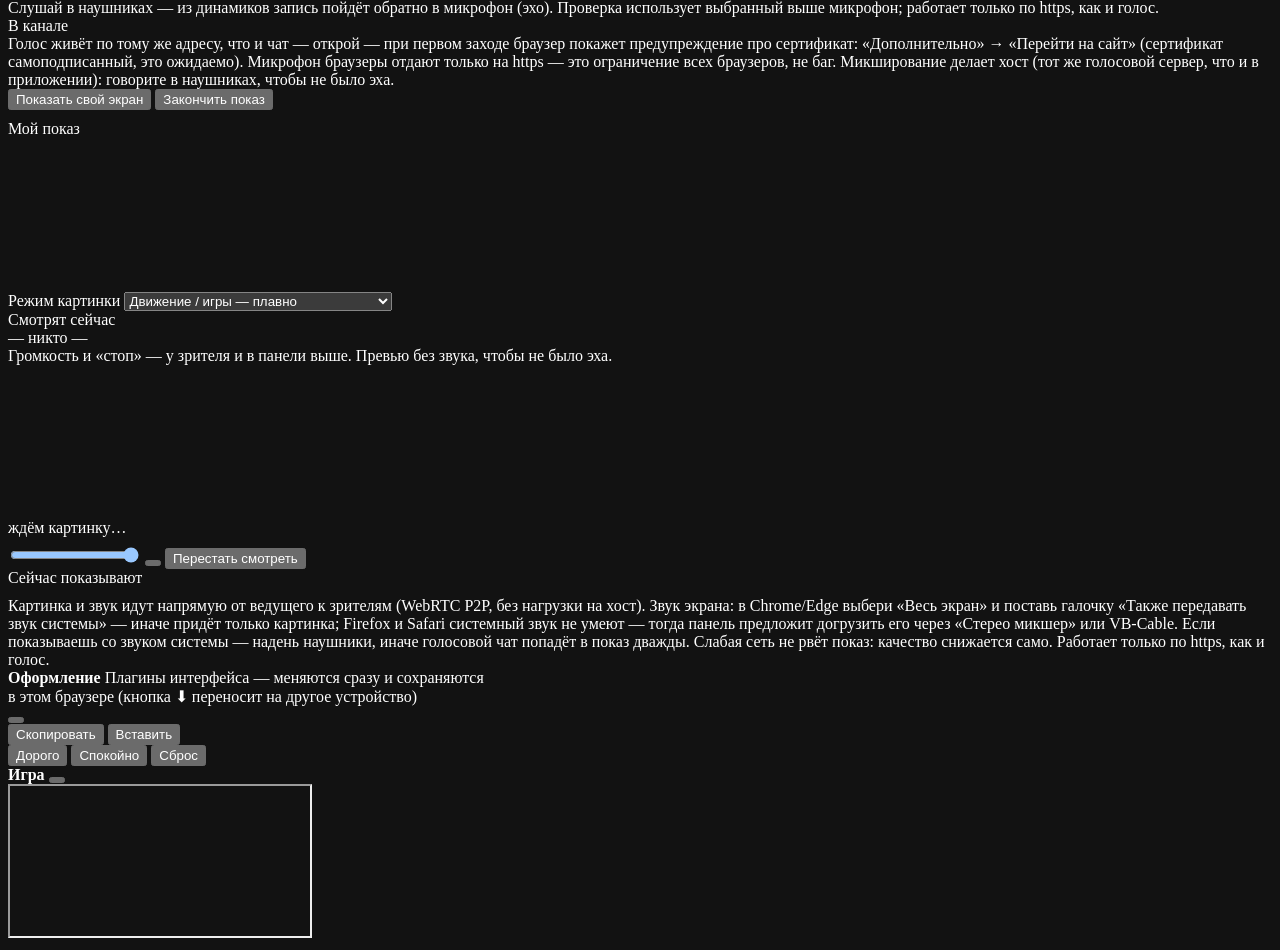
==== commit 308f4338: "v3.8.0 — пак удобств (веб+сервер): поиск по ВСЕЙ истории (GET /search: EventStore.search_events по в" ====
--- a/web_client/index.html
+++ b/web_client/index.html
@@ -136,6 +136,8 @@
         <span style="flex:1"></span>
         <!-- v2.0.3: панель закреплённых сообщений (GET /pinned) -->
         <button id="btnPins" class="sec" title="Закреплённые сообщения" data-i="pin"></button>
+        <!-- v3.8.0: поиск по ВСЕЙ истории (GET /search, search.js) -->
+        <button id="btnHist" class="sec" title="Поиск по всей истории" data-i="search"></button>
         <!-- v2.0.2: поиск по загруженной ленте + звук-уведомление -->
         <input id="searchBox" placeholder="Поиск по чату…">
         <span class="hint" id="searchStat"></span>
@@ -147,6 +149,23 @@
         <div class="pinpanel-head">Закреплённые сообщения
           <button id="btnPinClose" class="sec" data-i="x"></button></div>
         <div id="pinList"></div>
+      </div>
+      <!-- v3.8.0: панель поиска по ВСЕЙ истории (общий чат + каналы;
+           зашифрованное не ищется — E2E, см. search.js) -->
+      <div id="histPanel" class="pinpanel histpanel hidden">
+        <div class="pinpanel-head">Поиск по истории
+          <span class="hint" id="histStat"></span>
+          <button id="btnHistClose" class="sec" data-i="x"></button></div>
+        <div class="histcontrols">
+          <input id="histQ" placeholder="Что ищем… (от 2 символов)" maxlength="200">
+          <input id="histAuthor" placeholder="автор — можно пусто" maxlength="64">
+          <button id="btnHistRun">Найти</button>
+        </div>
+        <div id="histList"></div>
+        <div class="hint histhint">Ищет во всём журнале общего чата и во всех
+          каналах, даже в тех сообщениях, что давно уехали из ленты.
+          Зашифрованные сообщения не ищутся (сервер их не читает), ЛС —
+          приватны.</div>
       </div>
       <div id="feed"></div>
       <div id="composer">
@@ -160,6 +179,12 @@
       </div>
       <div class="warn" id="chatWarn"></div>
       <button id="jumpDown" class="jumppill hidden">вниз <span id="jumpCnt"></span></button>
+      <!-- v3.8.0: оверлей drag&drop — рамка при перетаскивании файла в чат
+           (pointer-events:none, ловит document-хендлер в images.js) -->
+      <div id="dropOverlay" class="dropzone hidden">
+        <div class="dropzone-ico" data-i="attach"></div>
+        <div class="dropzone-t">Отпусти файл — отправим в чат</div>
+      </div>
     </div>
 
     <div class="panel hidden" id="tab-dm">
@@ -532,6 +557,9 @@
 <script src="/static/voice.js"></script>
 <!-- v3.6.8: скриншоты и картинки в чате — превью + лайтбокс -->
 <script src="/static/images.js"></script>
+<!-- v3.8.0: поиск по всей истории (search.js) и ОС-уведомления (notify.js) -->
+<script src="/static/search.js"></script>
+<script src="/static/notify.js"></script>
 <script src="/static/music.js"></script>
 <!-- v3.6.0: демонстрация экрана (до appearance/nochnik — им нужен DOM панели) -->
 <script src="/static/screen.js"></script>
